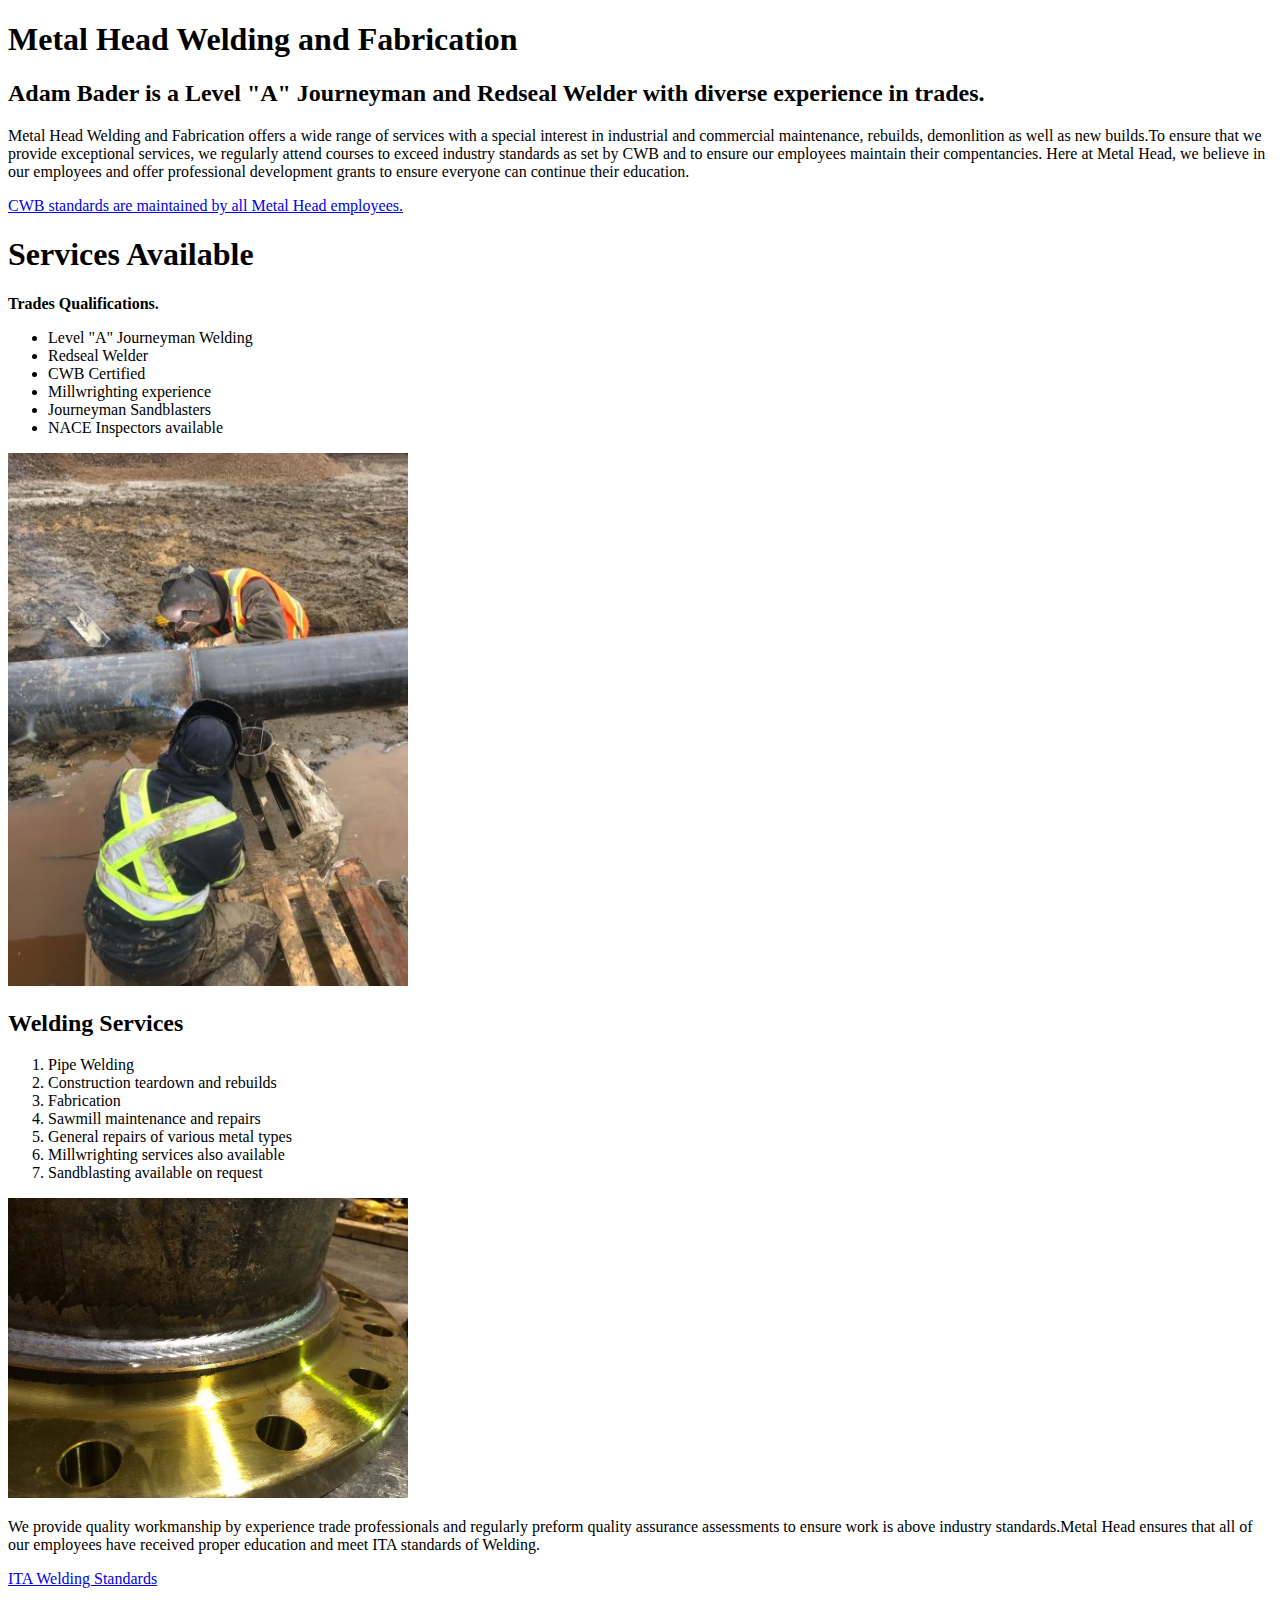
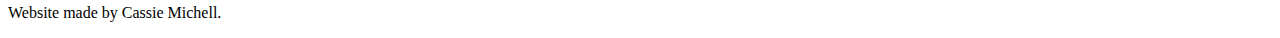
==== index.html @ 314d6d75 "Update index.html" ====
<!DOCTYPE html>
<html lang="en"
<head>
  <title>Metal Head Welding and Fabrication</title>
  <meta charset="utf-8">
</head>
<body>
  <!-- Hello there -->
  <header>
  <h1>Metal Head Welding and Fabrication</h1>
  <h2>Adam Bader is a Level "A" Journeyman and Redseal Welder with diverse experience in trades.</h2>

  <p>Metal Head Welding and Fabrication offers a wide range of services with a special interest in industrial and commercial maintenance, rebuilds, demonlition as well as new builds.To ensure that we provide exceptional services, we regularly attend courses to exceed industry standards as set by CWB and to ensure our employees maintain their compentancies. Here at Metal Head, we believe in our employees and offer professional development grants to ensure everyone can continue their education.</p>


<a href="https://www.cwbgroup.org/store/codes-standards"> <p>CWB standards are maintained by all Metal Head employees.</p>
</a>


</header>


<section>
  <h1>Services Available</h1>
  <p><b>Trades Qualifications.</p></b>
  <ul>
    <li>Level "A" Journeyman Welding</li>
    <li>Redseal Welder</li>
    <li>CWB Certified</li>
    <li>Millwrighting experience</li>
    <li>Journeyman Sandblasters</li>
    <li>NACE Inspectors available</li>
  </ul>

<img src="images/WeldingPipe.JPG"
  alt="WeldingPipe"
  width="400" />


</section>
<section>
  <h2>Welding Services</h2>
  <ol>
    <li>Pipe Welding</li>
    <li>Construction teardown and rebuilds</li>
    <li>Fabrication</li>
    <li>Sawmill maintenance and repairs</li>
    <li>General repairs of various metal types</li>
    <li>Millwrighting services also available</li>
    <li>Sandblasting available on request</li>
  </ol>


<img src="images/WeldingBead.JPG"
  alt="WeldingBead"
  height="300" />


  <p>We provide quality workmanship by experience trade professionals and regularly preform quality assurance assessments to ensure work is above industry standards.Metal Head ensures that all of our employees have received proper education and meet ITA standards of Welding.</p>

  <a href="https://www.itabc.ca/program/welder"
    target="_blank">
    ITA Welding Standards
  </a>

</section>

<footer>
  <p>Website made by Cassie Michell.</p>
</footer>
</body>
</html>
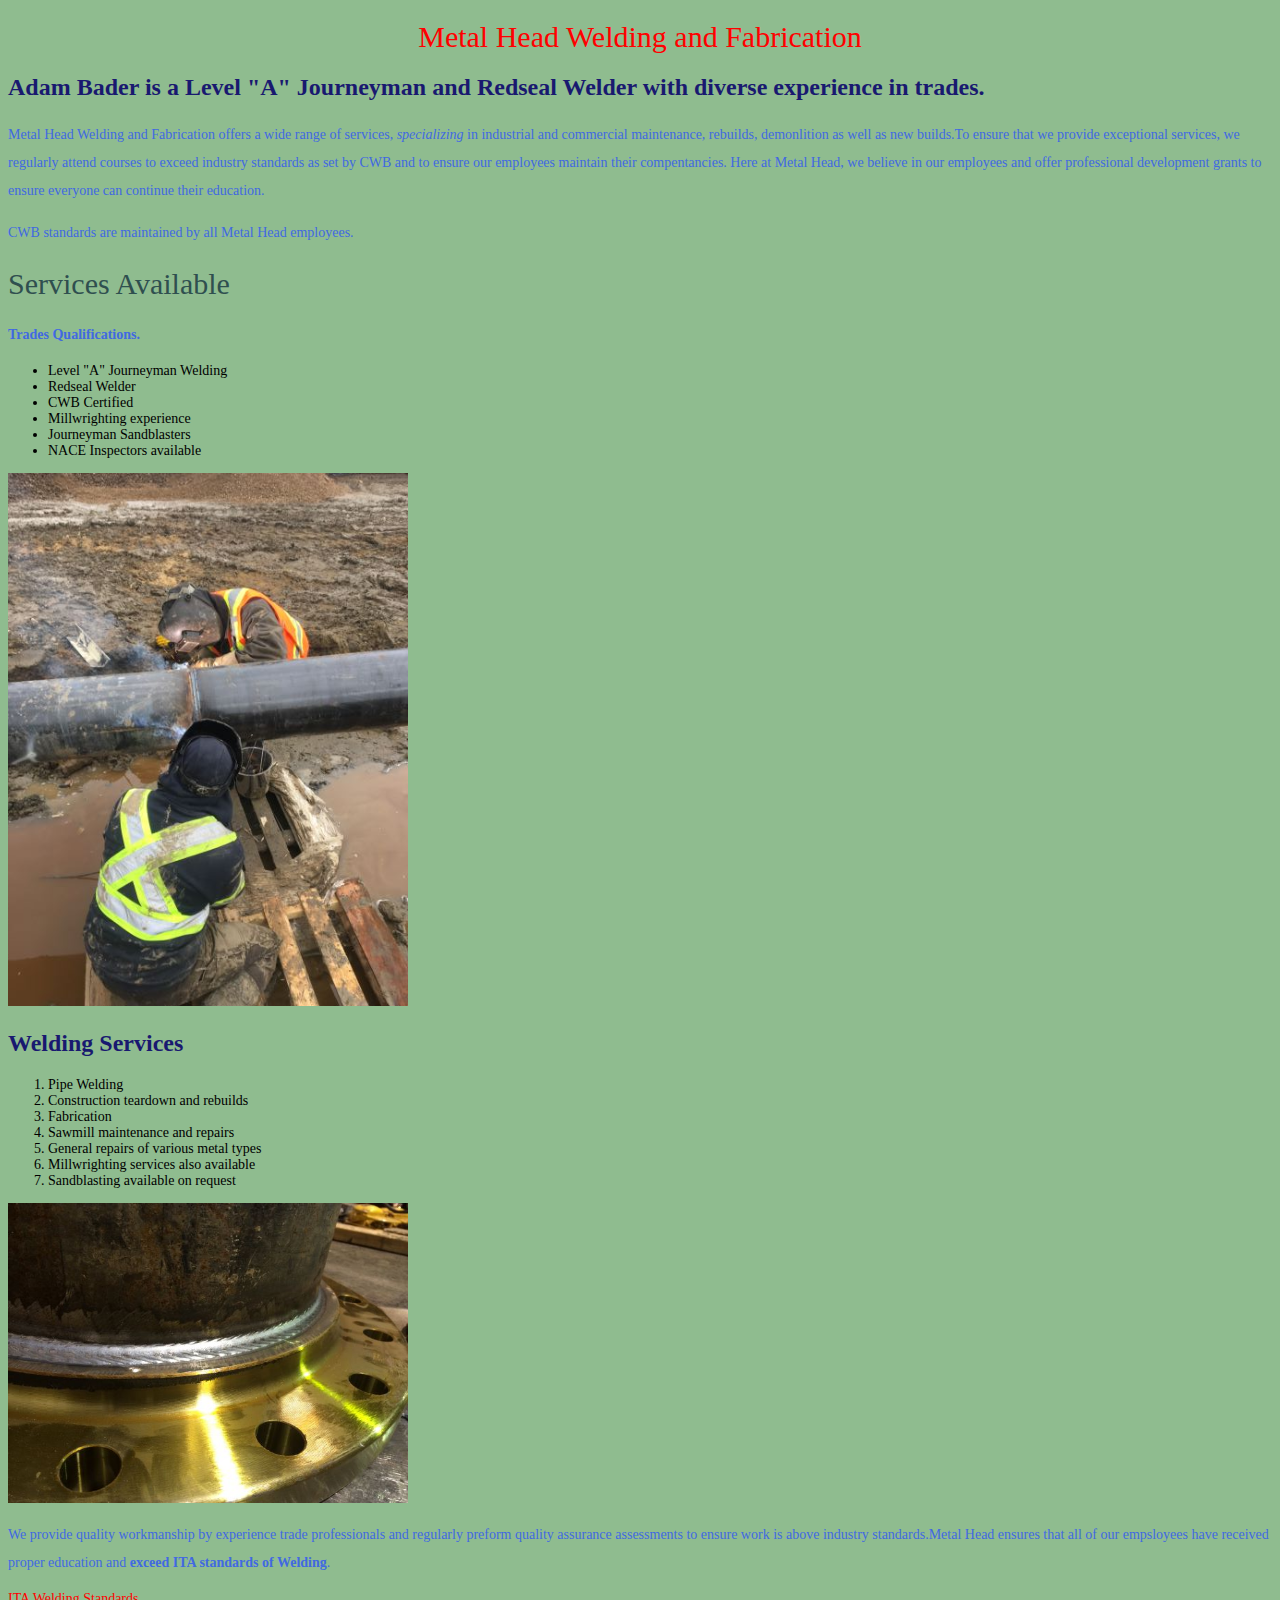
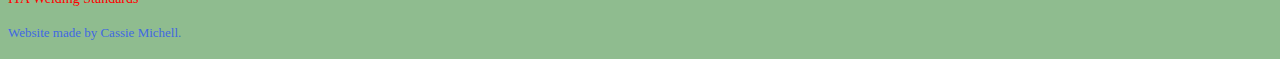
==== commit 364bf08f: "adding font and spacing" ====
--- a/index.html
+++ b/index.html
@@ -3,14 +3,17 @@
 <head>
   <title>Metal Head Welding and Fabrication</title>
   <meta charset="utf-8">
+  <link rel="stylesheet"
+    href="style.css"
 </head>
 <body>
-  <!-- Hello there -->
+    <!-- Hello there -->
   <header>
   <h1>Metal Head Welding and Fabrication</h1>
+
   <h2>Adam Bader is a Level "A" Journeyman and Redseal Welder with diverse experience in trades.</h2>
 
-  <p>Metal Head Welding and Fabrication offers a wide range of services with a special interest in industrial and commercial maintenance, rebuilds, demonlition as well as new builds.To ensure that we provide exceptional services, we regularly attend courses to exceed industry standards as set by CWB and to ensure our employees maintain their compentancies. Here at Metal Head, we believe in our employees and offer professional development grants to ensure everyone can continue their education.</p>
+  <p>Metal Head Welding and Fabrication offers a wide range of services, <em>specializing</em> in industrial and commercial maintenance, rebuilds, demonlition as well as new builds.To ensure that we provide exceptional services, we regularly attend courses to exceed industry standards as set by CWB and to ensure our employees maintain their compentancies. Here at Metal Head, we believe in our employees and offer professional development grants to ensure everyone can continue their education.</p>
 
 
 <a href="https://www.cwbgroup.org/store/codes-standards"> <p>CWB standards are maintained by all Metal Head employees.</p>
@@ -56,7 +59,7 @@
   height="300" />
 
 
-  <p>We provide quality workmanship by experience trade professionals and regularly preform quality assurance assessments to ensure work is above industry standards.Metal Head ensures that all of our employees have received proper education and meet ITA standards of Welding.</p>
+  <p>We provide quality workmanship by experience trade professionals and regularly preform quality assurance assessments to ensure work is above industry standards.Metal Head ensures that all of our empsloyees have received proper education and <strong>exceed ITA standards of Welding</strong>.</p>
 
   <a href="https://www.itabc.ca/program/welder"
     target="_blank">
@@ -66,7 +69,7 @@
 </section>
 
 <footer>
-  <p>Website made by Cassie Michell.</p>
+  <p> Website made by Cassie Michell. </p>
 </footer>
 </body>
 </html>
--- a/style.css
+++ b/style.css
@@ -0,0 +1,60 @@
+/*Website Styles */
+
+* {
+  font-size: 100%;
+}
+
+body {
+  background-color: DarkSeaGreen;
+  color: Color Name;
+  font-family: 'Ariel' Georgia, serif;
+  font-size: 14px;
+  font-weight: 500;
+  }
+
+  h1, h2 {
+    font-weight: 100;
+    font-style:  normal;
+  }
+
+h1 {
+  color: DarkSlateGray;
+  font-size: 30px;
+  font-weight: normal;
+  text-align: left;
+  }
+
+h2 {
+  color: MidnightBlue;
+  font-size: 24px;
+  font-weight: 700;
+}
+
+p {
+  color: RoyalBlue;
+  line-height: 2;
+}
+
+section li a {
+  color: Lavender;
+}
+
+header h1 {
+  color: red;
+  text-align: center;
+}
+
+footer p {
+  color: DarkGolenrod;
+  font-size: 13px;
+}
+
+a {
+  text-decoration: none;
+  color: red;
+}
+
+a:hover {
+  text-decoration: underline;
+  color: green;
+}
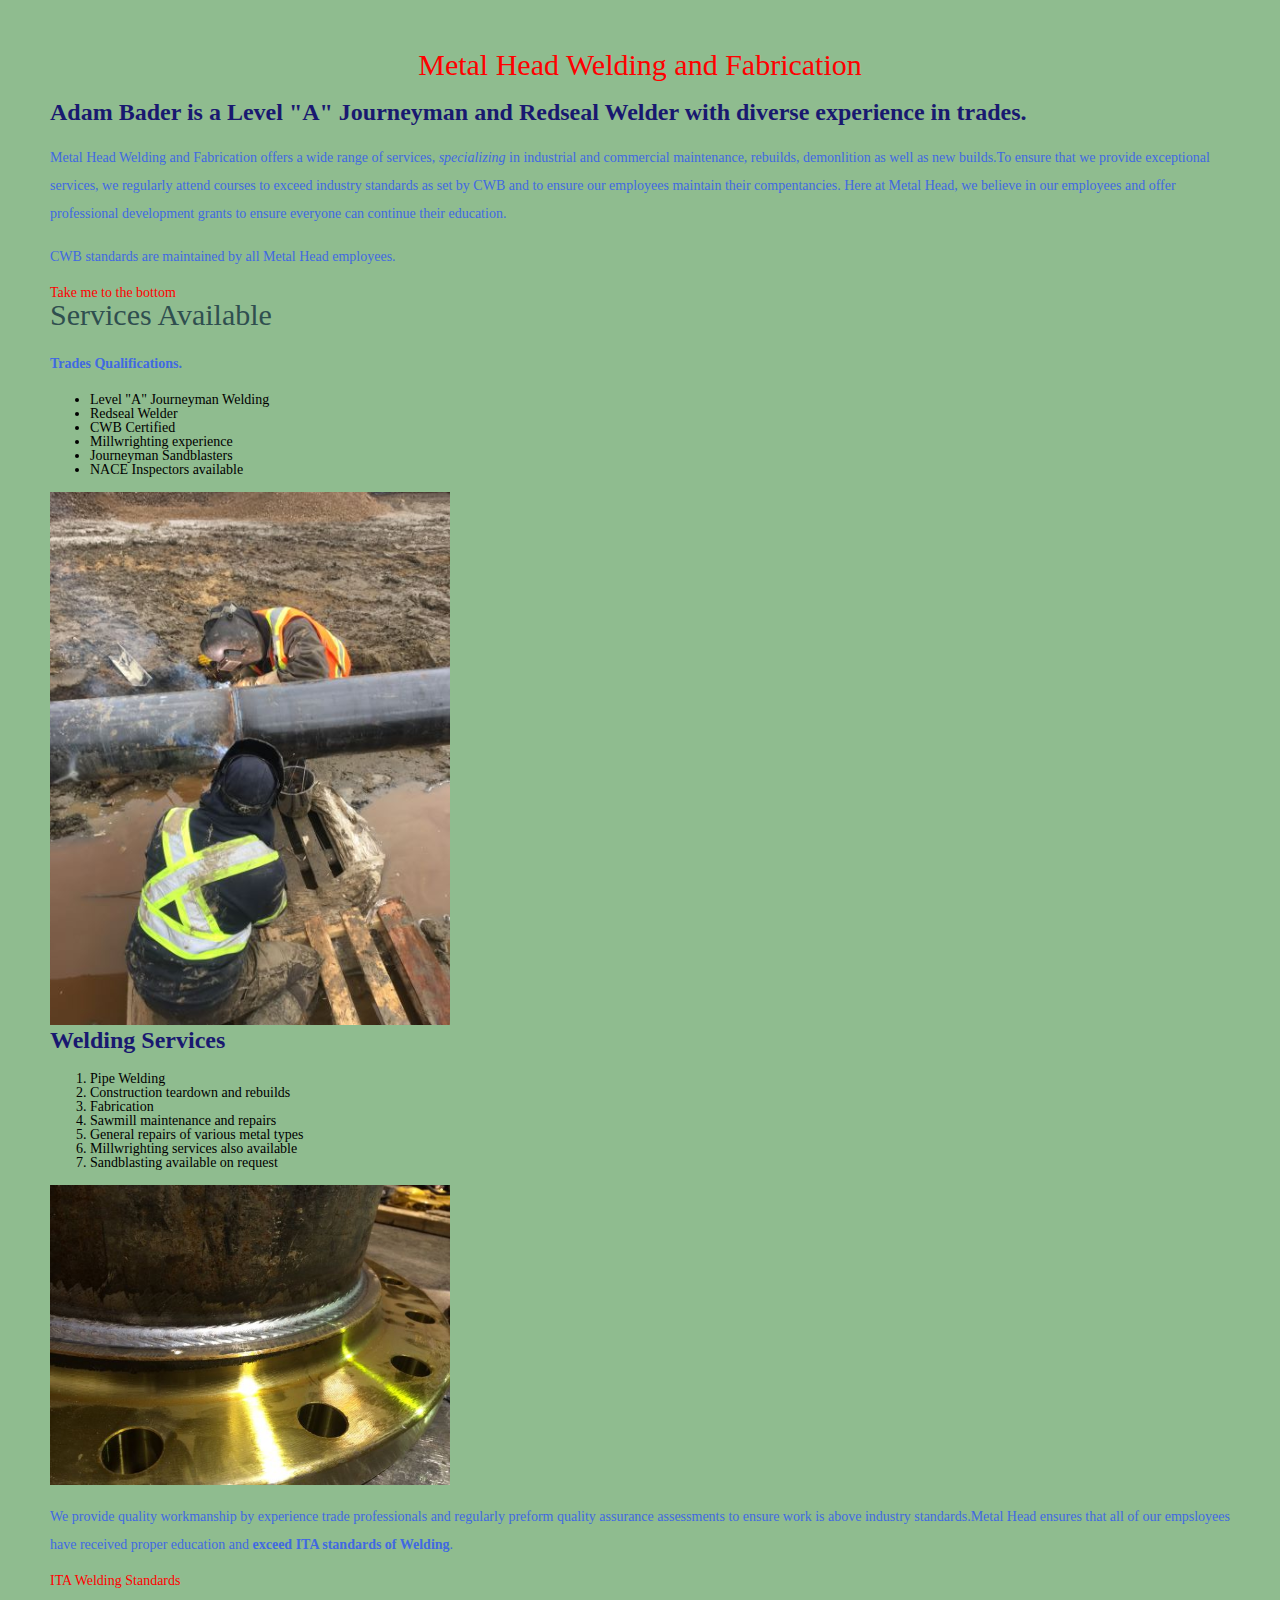
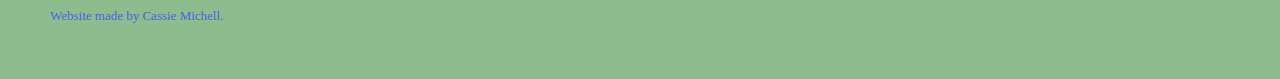
==== commit f8c5b4fa: "footer" ====
--- a/index.html
+++ b/index.html
@@ -18,6 +18,8 @@
 
 <a href="https://www.cwbgroup.org/store/codes-standards"> <p>CWB standards are maintained by all Metal Head employees.</p>
 </a>
+
+<a href ="#footer">Take me to the bottom </a>
 
 
 </header>
@@ -68,7 +70,7 @@
 
 </section>
 
-<footer>
+<footer id="footer">
   <p> Website made by Cassie Michell. </p>
 </footer>
 </body>
--- a/style.css
+++ b/style.css
@@ -2,6 +2,9 @@
 
 * {
   font-size: 100%;
+  margin: 0;
+  line-height: 1;
+  /* border: 1px solid red; */
 }
 
 body {
@@ -10,11 +13,13 @@
   font-family: 'Ariel' Georgia, serif;
   font-size: 14px;
   font-weight: 500;
+  margin: 50px;
   }
 
   h1, h2 {
     font-weight: 100;
     font-style:  normal;
+    margin-bottom: 20px;
   }
 
 h1 {
@@ -33,6 +38,11 @@
 p {
   color: RoyalBlue;
   line-height: 2;
+  margin: 15px 0;
+}
+
+ul, ol {
+  margin: 15px 0;
 }
 
 section li a {
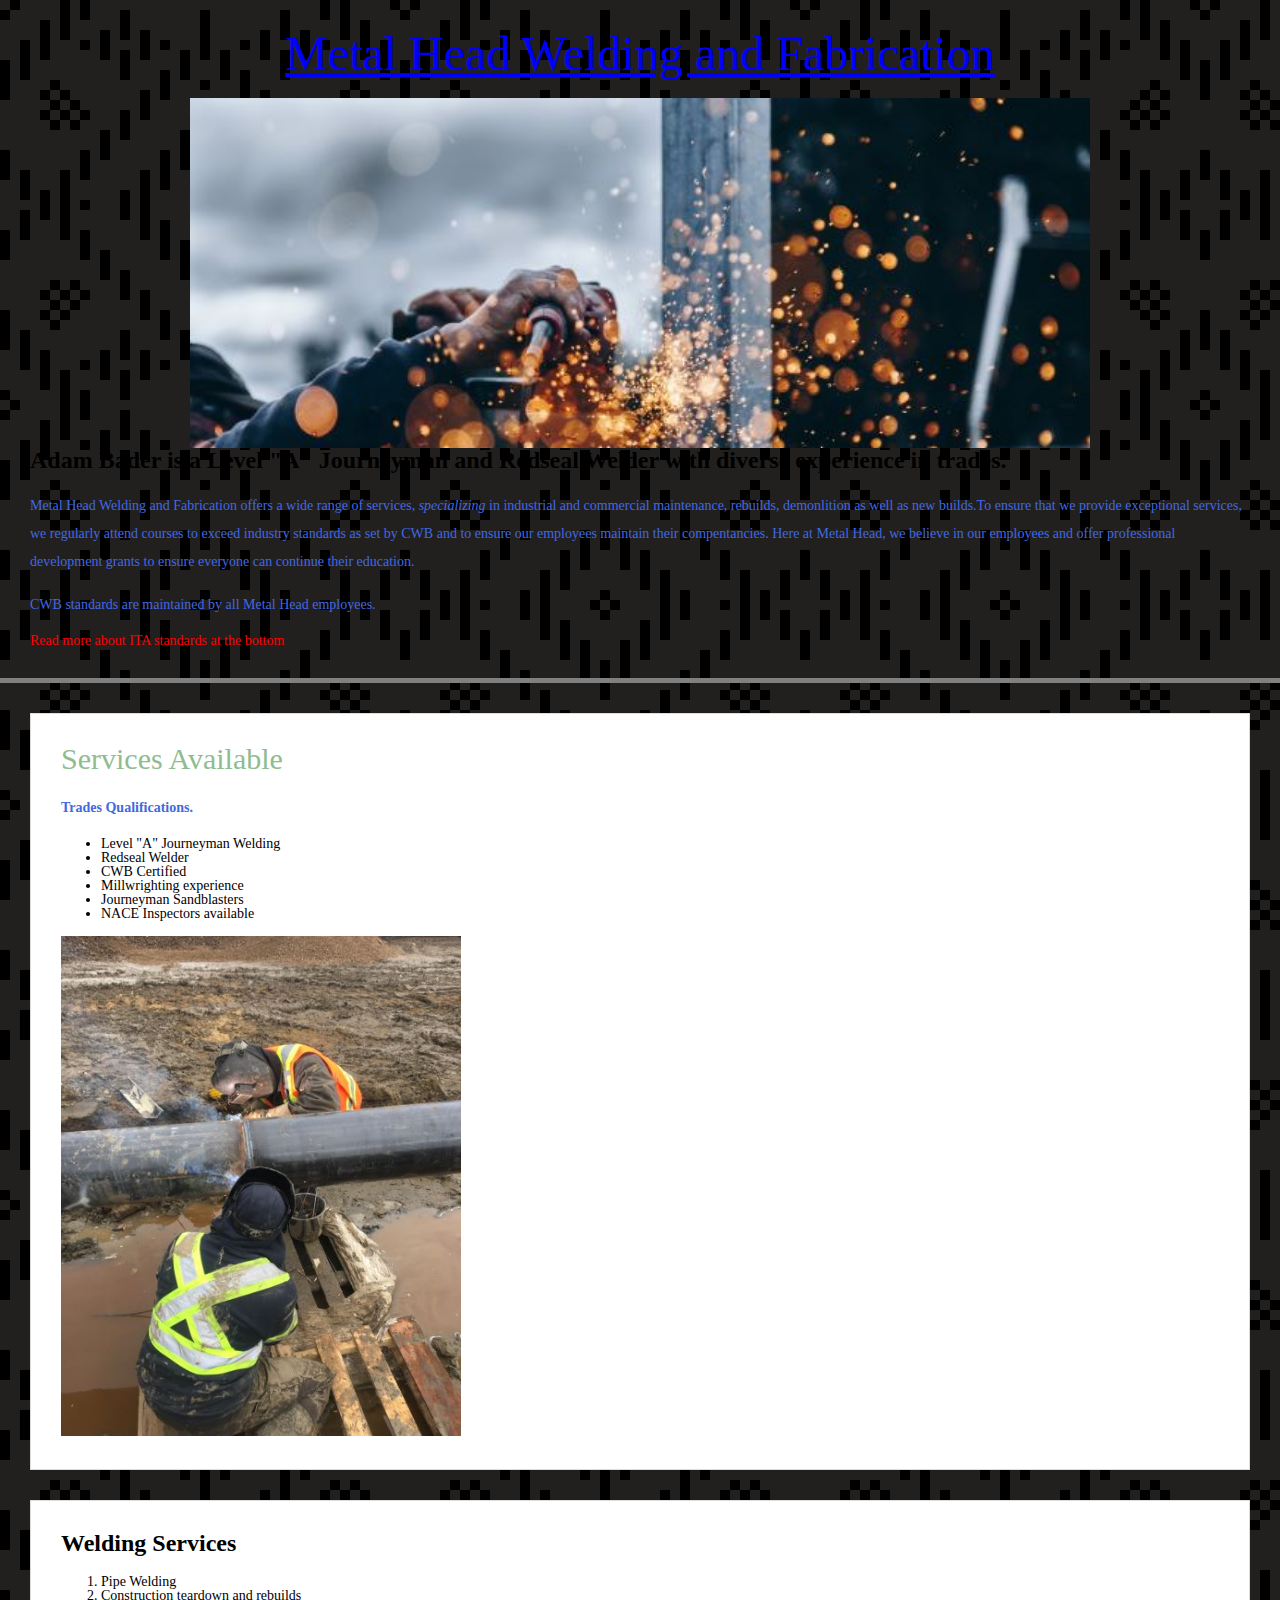
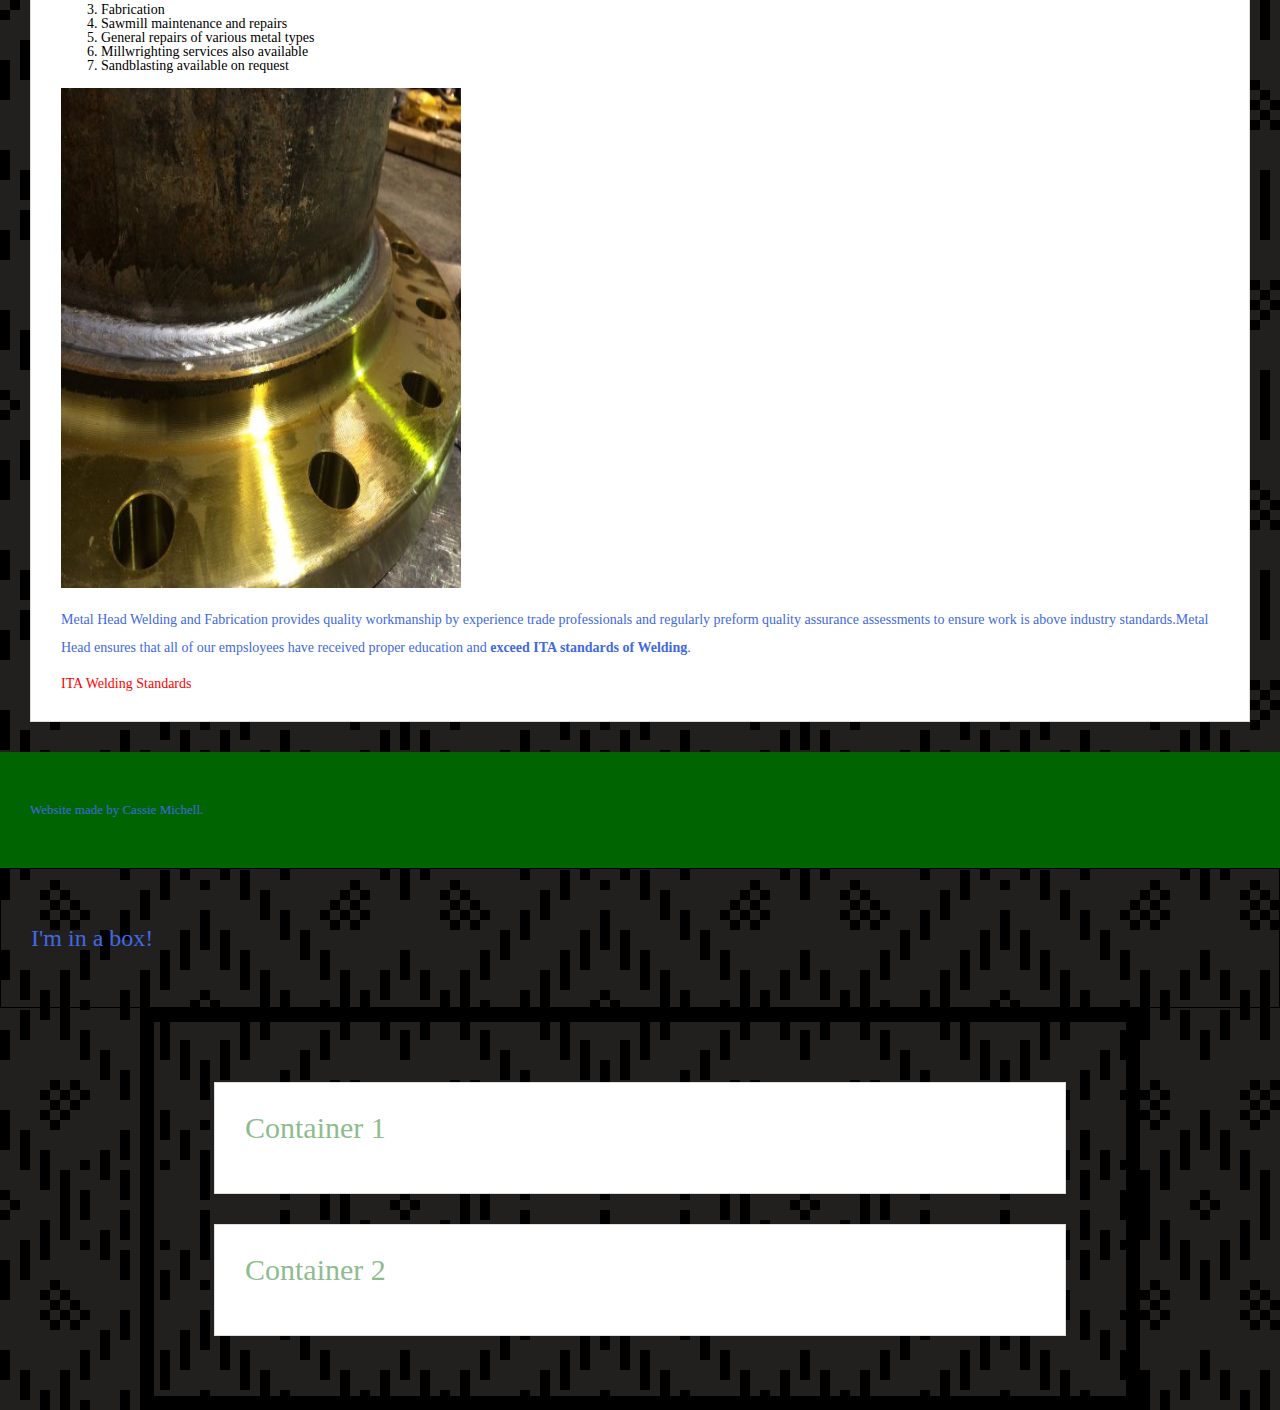
==== commit 6637ea8f: "updating" ====
--- a/index.html
+++ b/index.html
@@ -9,7 +9,9 @@
 <body>
     <!-- Hello there -->
   <header>
-  <h1>Metal Head Welding and Fabrication</h1>
+  <h1 class="title">Metal Head Welding and Fabrication</h1>
+
+  <div class="banner"></div>
 
   <h2>Adam Bader is a Level "A" Journeyman and Redseal Welder with diverse experience in trades.</h2>
 
@@ -19,7 +21,7 @@
 <a href="https://www.cwbgroup.org/store/codes-standards"> <p>CWB standards are maintained by all Metal Head employees.</p>
 </a>
 
-<a href ="#footer">Take me to the bottom </a>
+<a href ="#footer">Read more about ITA standards at the bottom </a>
 
 
 </header>
@@ -61,7 +63,8 @@
   height="300" />
 
 
-  <p>We provide quality workmanship by experience trade professionals and regularly preform quality assurance assessments to ensure work is above industry standards.Metal Head ensures that all of our empsloyees have received proper education and <strong>exceed ITA standards of Welding</strong>.</p>
+  <p>Metal Head Welding and Fabrication provides quality workmanship by experience trade professionals and regularly preform quality assurance assessments
+     to ensure work is above industry standards.Metal Head ensures that all of our empsloyees have received proper education and <strong>exceed ITA standards of Welding</strong>.</p>
 
   <a href="https://www.itabc.ca/program/welder"
     target="_blank">
@@ -75,3 +78,17 @@
 </footer>
 </body>
 </html>
+<div class="box">
+  <p>I'm in a box!</p>
+</div>
+<div class="container">
+
+  <section>
+    <h1>Container 1</h1>
+  </section>
+
+  <section>
+    <h1>Container 2</h1>
+  </section>
+
+</div>
--- a/style.css
+++ b/style.css
@@ -4,6 +4,7 @@
   font-size: 100%;
   margin: 0;
   line-height: 1;
+  box-sizing: border-box;
   /* border: 1px solid red; */
 }
 
@@ -13,7 +14,6 @@
   font-family: 'Ariel' Georgia, serif;
   font-size: 14px;
   font-weight: 500;
-  margin: 50px;
   }
 
   h1, h2 {
@@ -23,14 +23,14 @@
   }
 
 h1 {
-  color: DarkSlateGray;
+  color: DarkSeaGreen;
   font-size: 30px;
   font-weight: normal;
   text-align: left;
   }
 
 h2 {
-  color: MidnightBlue;
+  color: Black;
   font-size: 24px;
   font-weight: 700;
 }
@@ -68,3 +68,83 @@
   text-decoration: underline;
   color: green;
 }
+
+img {
+  width: 400px;
+  height: 500px;
+}
+
+header,
+section,
+footer {
+  padding: 30px;
+}
+
+header {
+  border-bottom: 5px solid grey;
+}
+
+section {
+  border: 1px solid gainsboro;
+  background-color: white;
+  margin: 30px;
+  padding: 30px;
+}
+
+.title {
+  font-size: 48px;
+  text-decoration: underline;
+  color: blue;
+}
+
+#footer {
+  background-color: DarkGreen;
+  color: white;
+}
+
+.box {
+  border: 1px solid black;
+  padding: 30px;
+}
+
+.box p{
+  font-size: 24px;
+}
+
+.container {
+  border: 14px solid black;
+  padding: 30px;
+  font-size: 20px;
+  max-width: 1000px;
+  margin: 0 auto;
+}
+
+div {
+  margin: 0 auto;
+}
+
+.box {
+  background-image: url(folk-patter-black.png)
+  background-size: 100%;
+}
+
+body {
+  background-image: url(images/folk-patter-black.png);
+}
+
+body {
+  background-image: url(images/folk-pattern-black.png);
+  background-repeat: repeat;
+}
+
+.banner {
+  height: 350px;
+  width: 900px;
+  background-image: url(images/weldingbackground.jpg)
+}
+
+.banner {
+  height: 350px;
+  background-image: url(images/weldingbackground.jpg);
+  background-size: cover;
+}
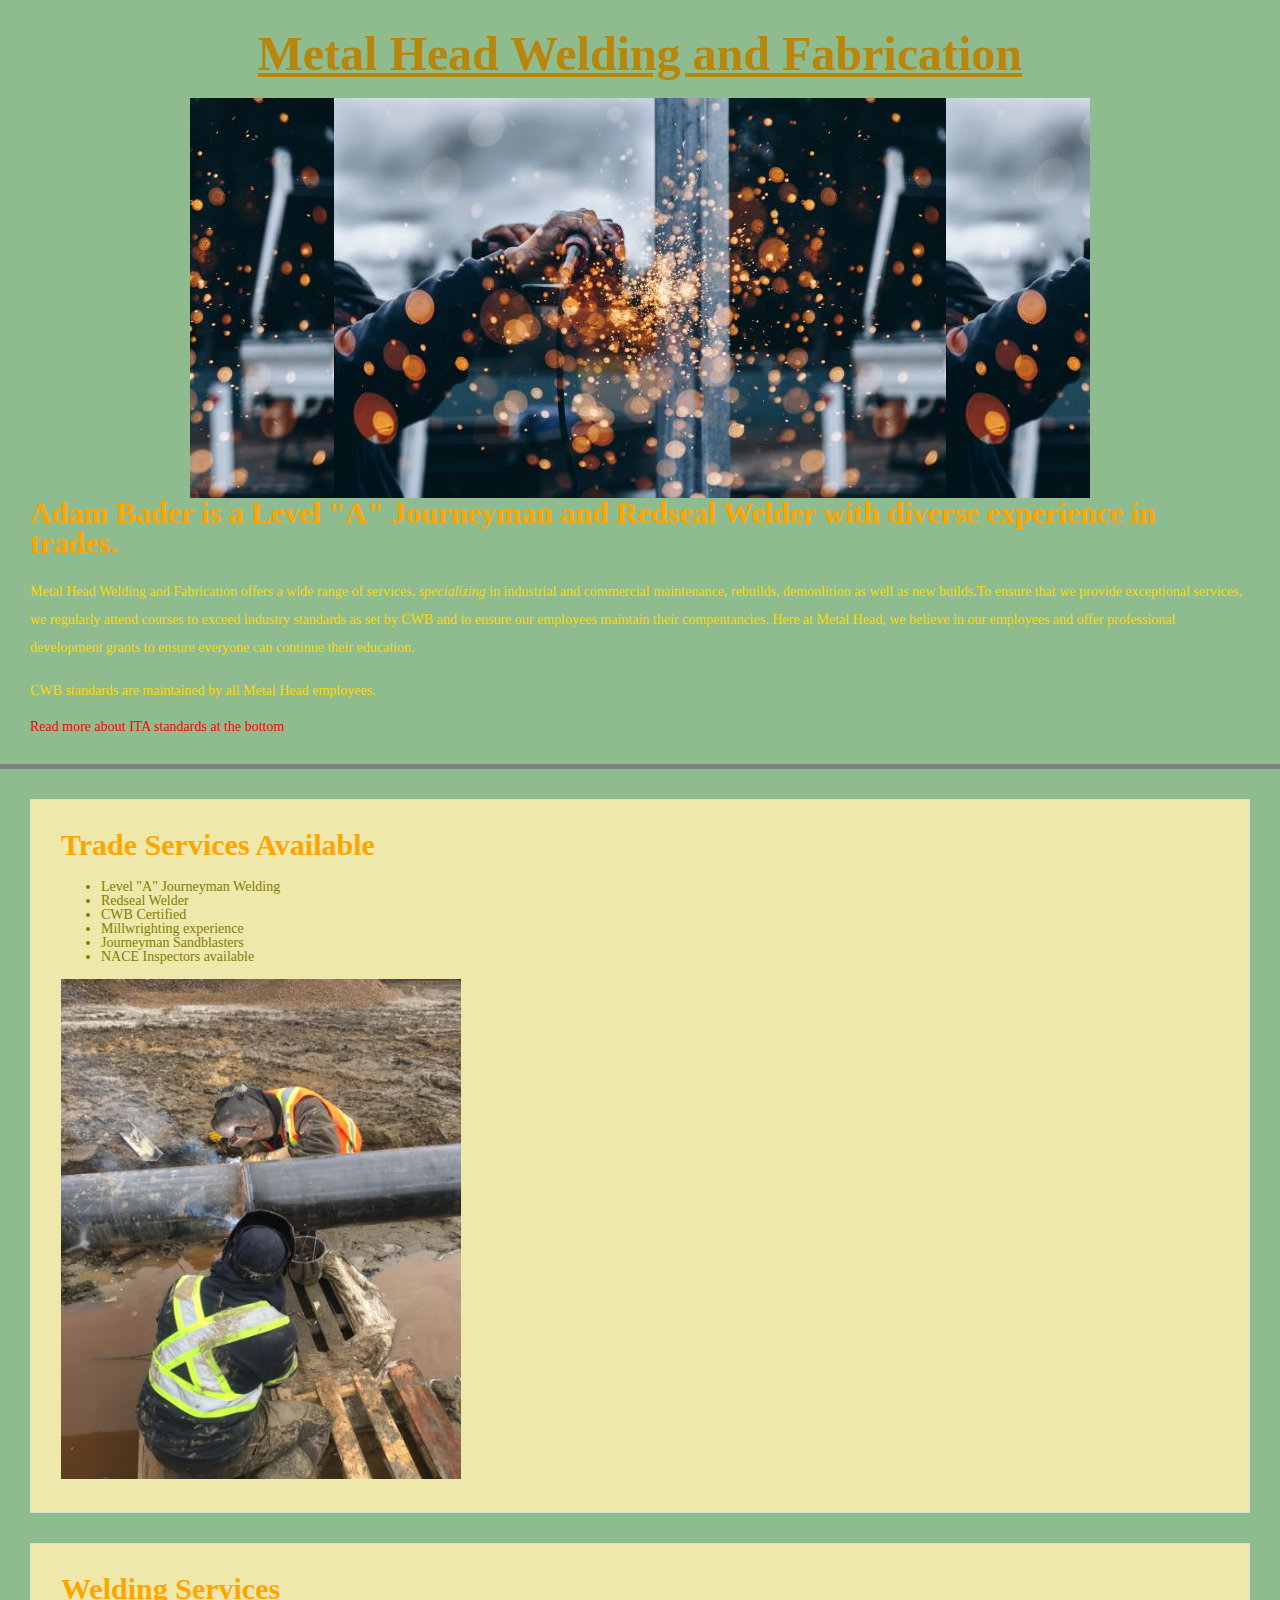
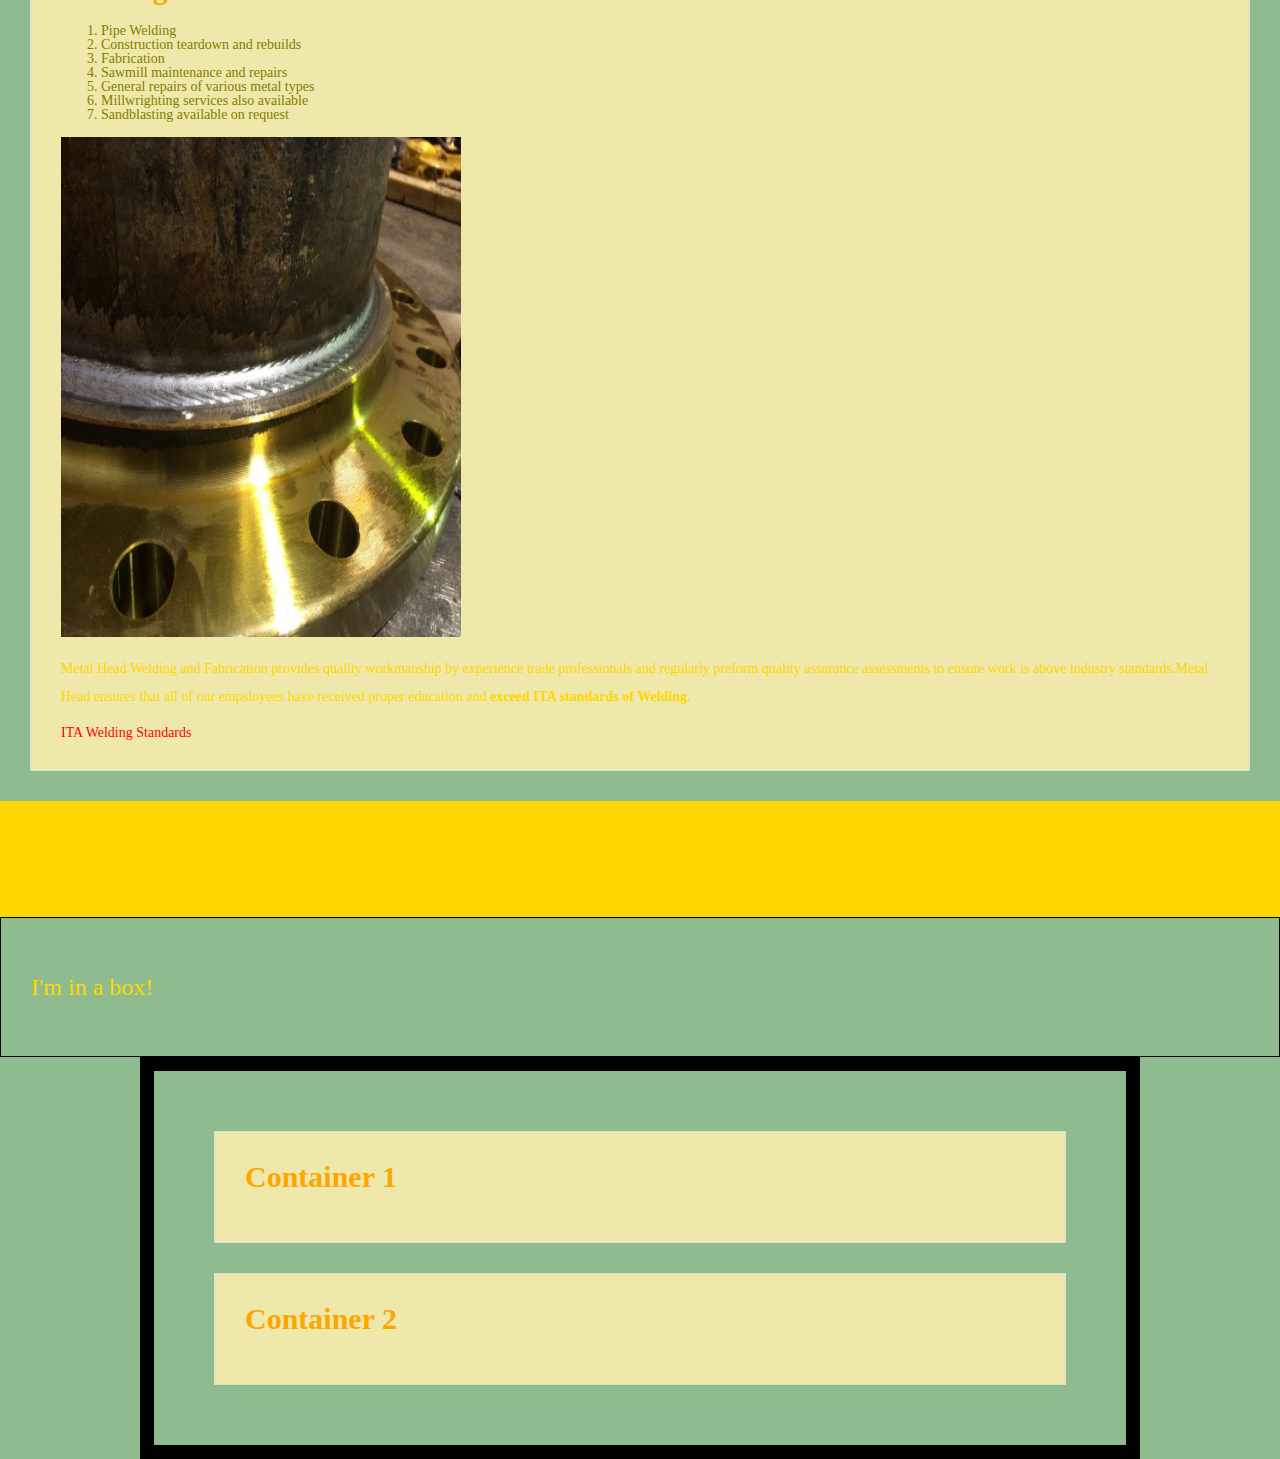
==== commit 2b667b7c: "updates" ====
--- a/index.html
+++ b/index.html
@@ -28,8 +28,8 @@
 
 
 <section>
-  <h1>Services Available</h1>
-  <p><b>Trades Qualifications.</p></b>
+  <h1>Trade Services Available</h1>
+  
   <ul>
     <li>Level "A" Journeyman Welding</li>
     <li>Redseal Welder</li>
@@ -63,8 +63,7 @@
   height="300" />
 
 
-  <p>Metal Head Welding and Fabrication provides quality workmanship by experience trade professionals and regularly preform quality assurance assessments
-     to ensure work is above industry standards.Metal Head ensures that all of our empsloyees have received proper education and <strong>exceed ITA standards of Welding</strong>.</p>
+  <p>Metal Head Welding and Fabrication provides quality workmanship by experience trade professionals and regularly preform quality assurance assessments to ensure work is above industry standards.Metal Head ensures that all of our empsloyees have received proper education and <strong>exceed ITA standards of Welding</strong>.</p>
 
   <a href="https://www.itabc.ca/program/welder"
     target="_blank">
--- a/style.css
+++ b/style.css
@@ -10,7 +10,6 @@
 
 body {
   background-color: DarkSeaGreen;
-  color: Color Name;
   font-family: 'Ariel' Georgia, serif;
   font-size: 14px;
   font-weight: 500;
@@ -23,34 +22,35 @@
   }
 
 h1 {
-  color: DarkSeaGreen;
+  color: Orange;
   font-size: 30px;
-  font-weight: normal;
+  font-weight: 700;
   text-align: left;
   }
 
 h2 {
-  color: Black;
-  font-size: 24px;
+  color: Orange;
+  font-size: 30px;
   font-weight: 700;
 }
 
 p {
-  color: RoyalBlue;
+  color: Gold;
   line-height: 2;
   margin: 15px 0;
 }
 
 ul, ol {
   margin: 15px 0;
+  color: Olive;
 }
 
 section li a {
-  color: Lavender;
+  color: DarkGoldenRod;
 }
 
 header h1 {
-  color: red;
+  color: Gold;
   text-align: center;
 }
 
@@ -61,12 +61,12 @@
 
 a {
   text-decoration: none;
-  color: red;
+  color: Red;
 }
 
 a:hover {
   text-decoration: underline;
-  color: green;
+  color: Olive;
 }
 
 img {
@@ -86,7 +86,7 @@
 
 section {
   border: 1px solid gainsboro;
-  background-color: white;
+  background-color: PaleGoldenRod;
   margin: 30px;
   padding: 30px;
 }
@@ -94,12 +94,12 @@
 .title {
   font-size: 48px;
   text-decoration: underline;
-  color: blue;
+  color: DarkGoldenRod;
 }
 
 #footer {
-  background-color: DarkGreen;
-  color: white;
+  background-color: Gold;
+  color: Red;
 }
 
 .box {
@@ -124,16 +124,12 @@
 }
 
 .box {
-  background-image: url(folk-patter-black.png)
+  background-image: url(images/folk-pattern-black.PNG)
   background-size: 100%;
 }
 
 body {
-  background-image: url(images/folk-patter-black.png);
-}
-
-body {
-  background-image: url(images/folk-pattern-black.png);
+  background-image: url(images/folk-pattern-black.PNG);
   background-repeat: repeat;
 }
 
@@ -144,7 +140,23 @@
 }
 
 .banner {
-  height: 350px;
-  background-image: url(images/weldingbackground.jpg);
+  height: 400px;
+  weight: 600px;
+  background-image: url(images/sparks1.JFIF)
   background-size: cover;
+  background-position: center;
 }
+
+.banner {
+  background-position: center;
+  background-repeat: repeat-no;
+
+}
+
+.photo {
+  background-position: 50% right;
+}
+
+.icon {
+  background-position: 0 100px;
+}
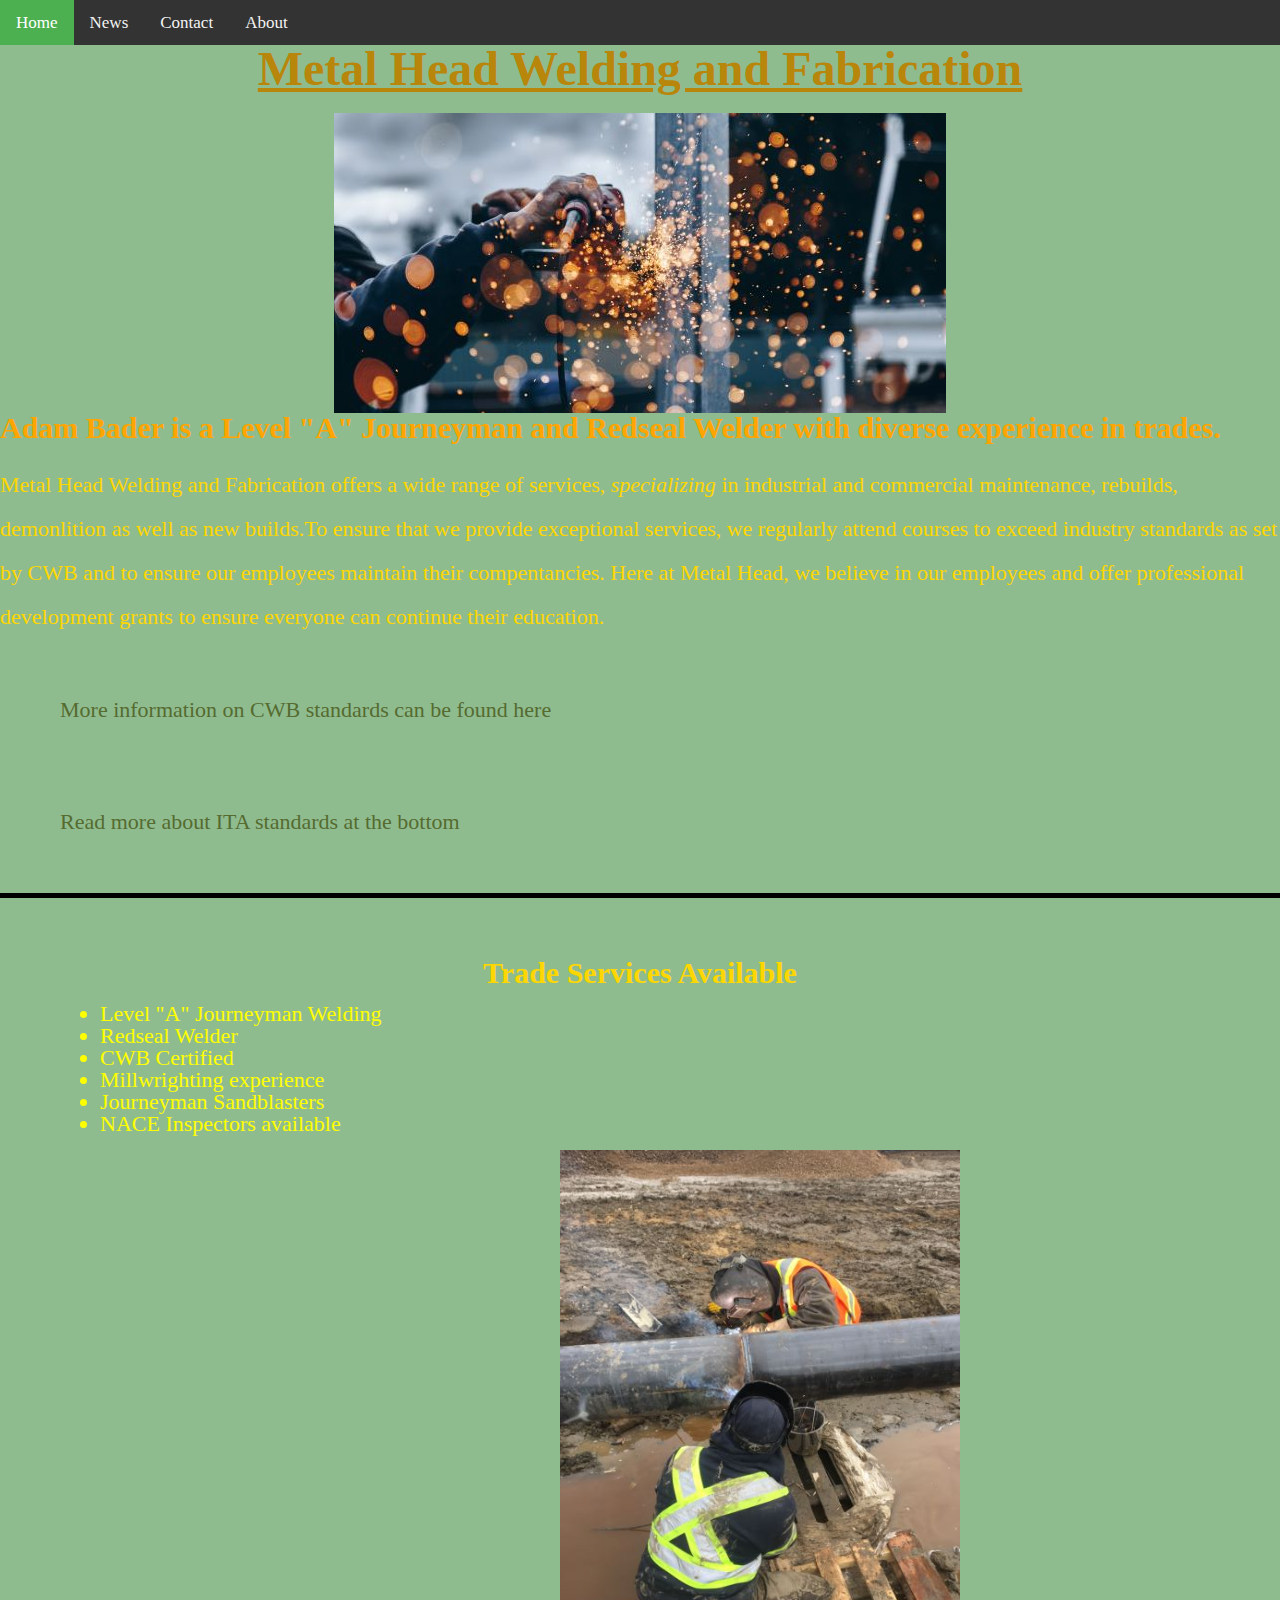
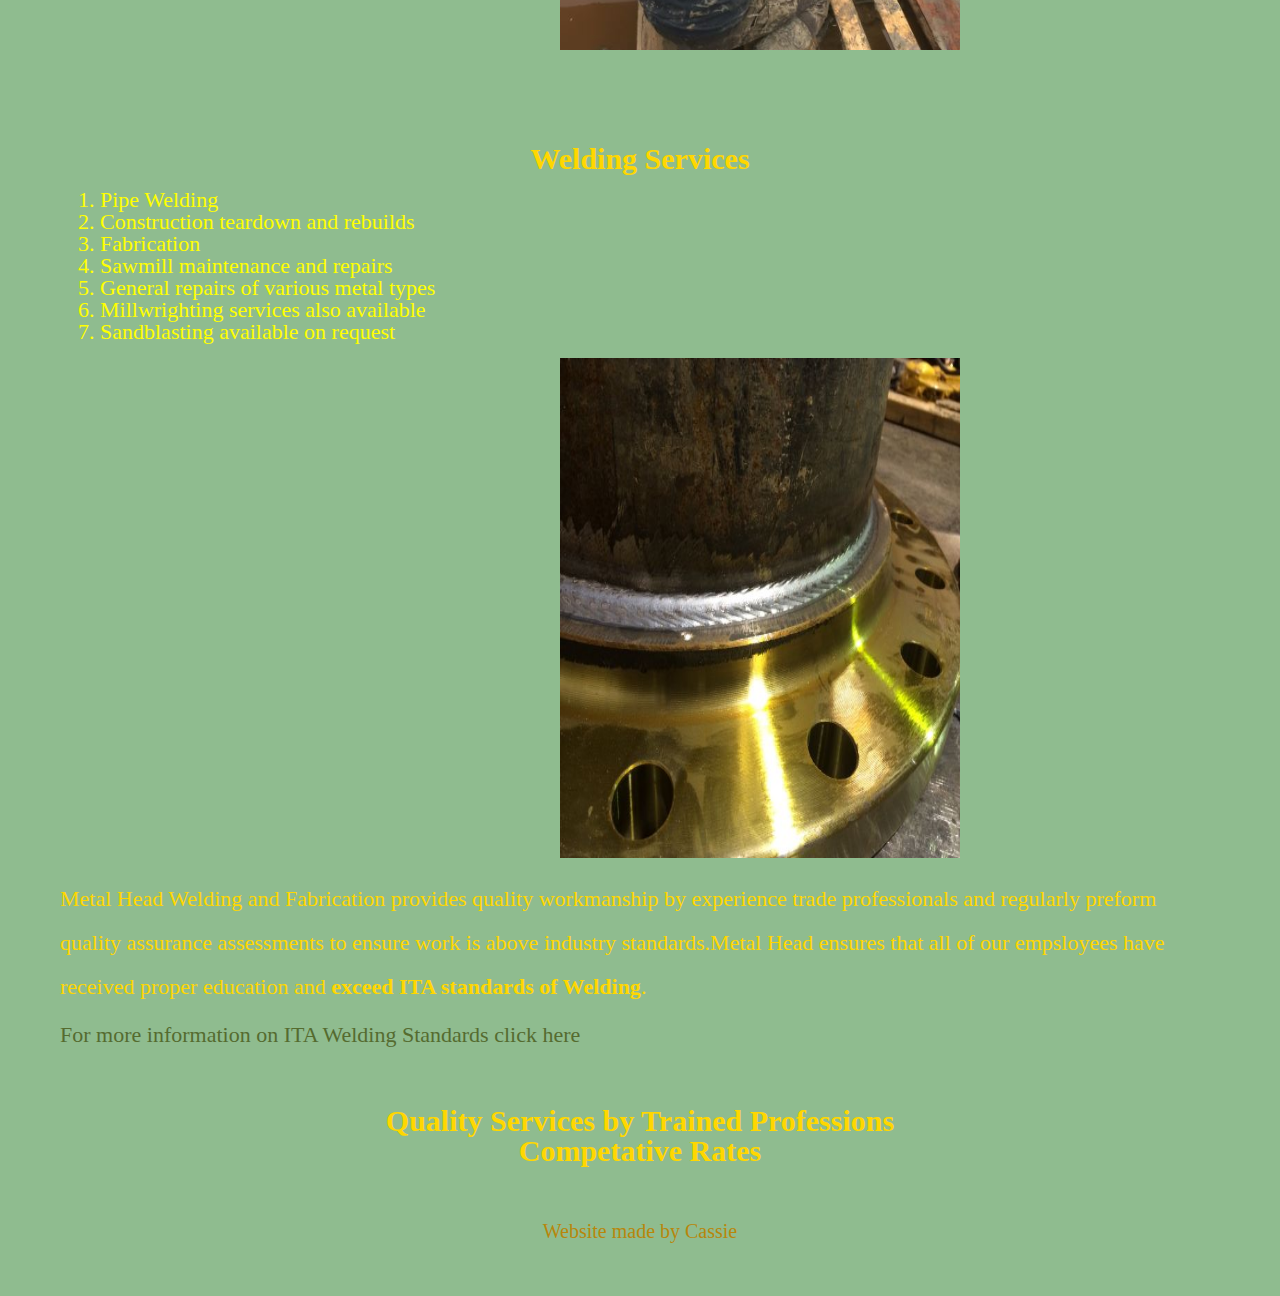
==== commit 87042cd4: "update" ====
--- a/index.html
+++ b/index.html
@@ -1,14 +1,21 @@
 <!DOCTYPE html>
-<html lang="en"
+<html lang="en">
+
 <head>
   <title>Metal Head Welding and Fabrication</title>
   <meta charset="utf-8">
   <link rel="stylesheet"
-    href="style.css"
+    href="style.css">
 </head>
 <body>
     <!-- Hello there -->
   <header>
+    <div class="topnav">
+    <a class="active" href="#home">Home</a>
+    <a href="#news">News</a>
+    <a href="#contact">Contact</a>
+    <a href="#about">About</a>
+  </div>
   <h1 class="title">Metal Head Welding and Fabrication</h1>
 
   <div class="banner"></div>
@@ -17,19 +24,22 @@
 
   <p>Metal Head Welding and Fabrication offers a wide range of services, <em>specializing</em> in industrial and commercial maintenance, rebuilds, demonlition as well as new builds.To ensure that we provide exceptional services, we regularly attend courses to exceed industry standards as set by CWB and to ensure our employees maintain their compentancies. Here at Metal Head, we believe in our employees and offer professional development grants to ensure everyone can continue their education.</p>
 
+<section>
+<a href="https://www.cwbgroup.org/store/codes-standards"> <p1>More information on CWB standards can be found here</p1>
+</a>
+</section>
 
-<a href="https://www.cwbgroup.org/store/codes-standards"> <p>CWB standards are maintained by all Metal Head employees.</p>
+<section>
+<a href ="#footer">Read more about ITA standards at the bottom
 </a>
-
-<a href ="#footer">Read more about ITA standards at the bottom </a>
-
+</section>
 
 </header>
 
 
 <section>
-  <h1>Trade Services Available</h1>
-  
+  <h3>Trade Services Available</h3>
+
   <ul>
     <li>Level "A" Journeyman Welding</li>
     <li>Redseal Welder</li>
@@ -39,14 +49,15 @@
     <li>NACE Inspectors available</li>
   </ul>
 
+<section2>
 <img src="images/WeldingPipe.JPG"
   alt="WeldingPipe"
   width="400" />
-
+</section2>
 
 </section>
 <section>
-  <h2>Welding Services</h2>
+  <h4>Welding Services</h4>
   <ol>
     <li>Pipe Welding</li>
     <li>Construction teardown and rebuilds</li>
@@ -57,37 +68,37 @@
     <li>Sandblasting available on request</li>
   </ol>
 
-
+<section3>
 <img src="images/WeldingBead.JPG"
   alt="WeldingBead"
   height="300" />
-
+</section3>
 
   <p>Metal Head Welding and Fabrication provides quality workmanship by experience trade professionals and regularly preform quality assurance assessments to ensure work is above industry standards.Metal Head ensures that all of our empsloyees have received proper education and <strong>exceed ITA standards of Welding</strong>.</p>
 
   <a href="https://www.itabc.ca/program/welder"
     target="_blank">
-    ITA Welding Standards
+    For more information on ITA Welding Standards click here
   </a>
 
 </section>
 
-<footer id="footer">
-  <p> Website made by Cassie Michell. </p>
-</footer>
 </body>
 </html>
-<div class="box">
-  <p>I'm in a box!</p>
-</div>
-<div class="container">
 
-  <section>
-    <h1>Container 1</h1>
-  </section>
 
-  <section>
-    <h1>Container 2</h1>
-  </section>
+
+  <div>
+    <h5>Quality Services by Trained Professions</h5>
+  </div>
+
+  <div>
+    <h6>Competative Rates</h6>
+
 
 </div>
+
+
+<footer id="footer">
+  <p> Website made by Cassie </p>
+</footer>
--- a/style.css
+++ b/style.css
@@ -17,8 +17,9 @@
 
   h1, h2 {
     font-weight: 100;
-    font-style:  normal;
+    font-style: normal;
     margin-bottom: 20px;
+    color: Blue;
   }
 
 h1 {
@@ -42,11 +43,12 @@
 
 ul, ol {
   margin: 15px 0;
-  color: Olive;
+  color: Yellow;
 }
 
 section li a {
   color: DarkGoldenRod;
+  float: left;
 }
 
 header h1 {
@@ -55,38 +57,42 @@
 }
 
 footer p {
-  color: DarkGolenrod;
-  font-size: 13px;
+  color: DarkGoldenrod;
+  font-size: 20px;
+  text-align: center;
 }
 
 a {
   text-decoration: none;
-  color: Red;
+  /* text-align: center; */
+  color: DarkOliveGreen;
 }
 
 a:hover {
   text-decoration: underline;
-  color: Olive;
+  /* text-align: center; */
+  color: Yellow;
 }
 
 img {
   width: 400px;
   height: 500px;
+
 }
 
 header,
 section,
 footer {
   padding: 30px;
+  font-size: 22px;
 }
 
 header {
-  border-bottom: 5px solid grey;
+  border-bottom: 5px solid Black;
+  padding: 0px;
 }
 
 section {
-  border: 1px solid gainsboro;
-  background-color: PaleGoldenRod;
   margin: 30px;
   padding: 30px;
 }
@@ -98,7 +104,6 @@
 }
 
 #footer {
-  background-color: Gold;
   color: Red;
 }
 
@@ -108,55 +113,83 @@
 }
 
 .box p{
-  font-size: 24px;
+  font-size: 22px;
 }
 
 .container {
   border: 14px solid black;
-  padding: 30px;
+  padding: 40px;
   font-size: 20px;
-  max-width: 1000px;
+  max-width: 500px;
   margin: 0 auto;
 }
+
 
 div {
   margin: 0 auto;
 }
 
-.box {
-  background-image: url(images/folk-pattern-black.PNG)
-  background-size: 100%;
-}
-
 body {
   background-image: url(images/folk-pattern-black.PNG);
-  background-repeat: repeat;
 }
 
 .banner {
-  height: 350px;
-  width: 900px;
-  background-image: url(images/weldingbackground.jpg)
-}
-
-.banner {
-  height: 400px;
-  weight: 600px;
-  background-image: url(images/sparks1.JFIF)
-  background-size: cover;
+  height: 300px;
+  background-image: url(images/weldingbackground.jpg);
+  background-repeat: no-repeat;
   background-position: center;
 }
 
-.banner {
-  background-position: center;
-  background-repeat: repeat-no;
+/* .image { */
+  /* background-position: 50% right; */
+/* } */
 
+/* .icon { */
+  /* background-position: 0 100px; */
+/* } */
+
+h3, h4, h5, h6 {
+  color: Gold;
+  font-size: 30px;
+  text-align: center;
 }
 
-.photo {
-  background-position: 50% right;
+section {
+  colour: Gold;
+  font-size: 22px;
+  text align: center;
 }
 
-.icon {
-  background-position: 0 100px;
+
+section2, section3 {
+  float: center;
+  margin: 500px;
 }
+
+/* Add a black background color to the top navigation */
+.topnav {
+  background-color: #333;
+  overflow: hidden;
+}
+
+/* Style the links inside the navigation bar */
+.topnav a {
+  float: left;
+  color: #f2f2f2;
+  text-align: center;
+  padding: 14px 16px;
+  text-decoration: none;
+  font-size: 17px;
+}
+
+/* Change the color of links on hover */
+.topnav a:hover {
+  background-color: #ddd;
+  color: black;
+}
+
+/* Add a color to the active/current link */
+.topnav a.active {
+  background-color: #4CAF50;
+  color: white;
+}
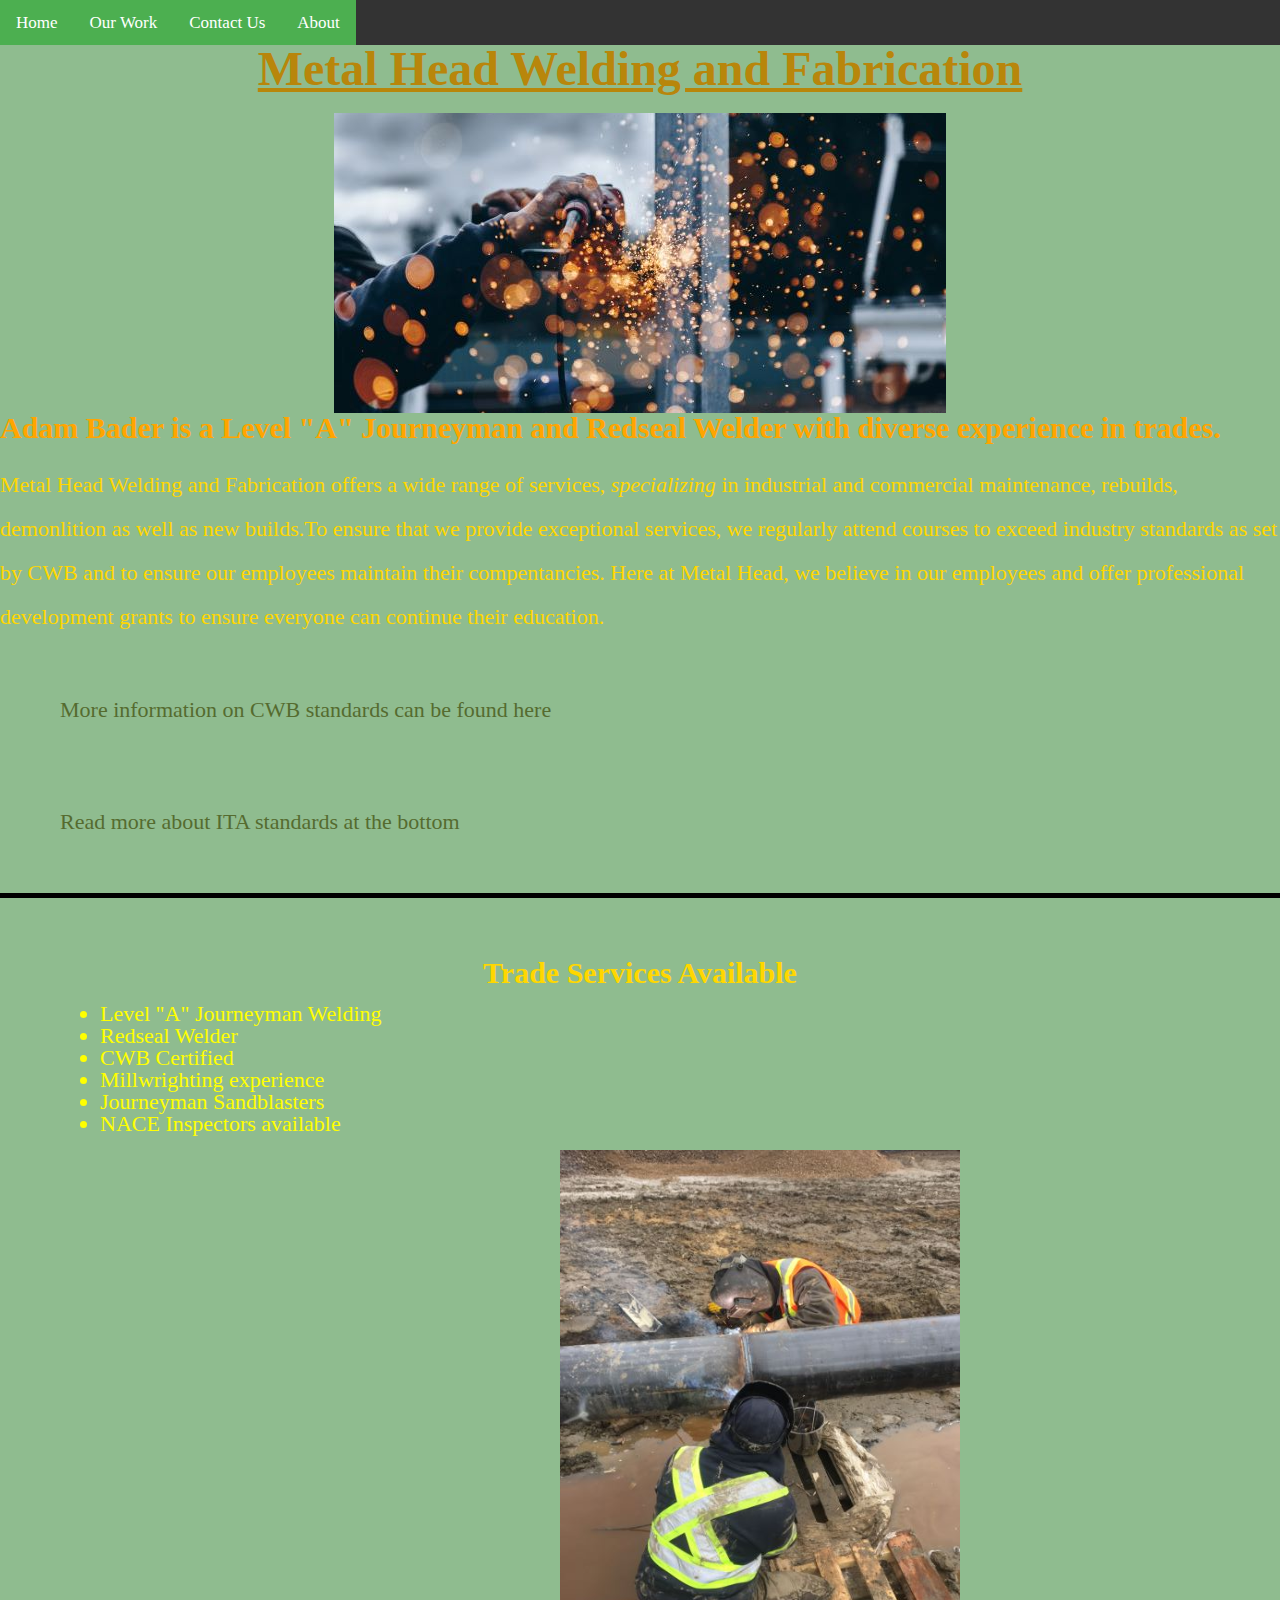
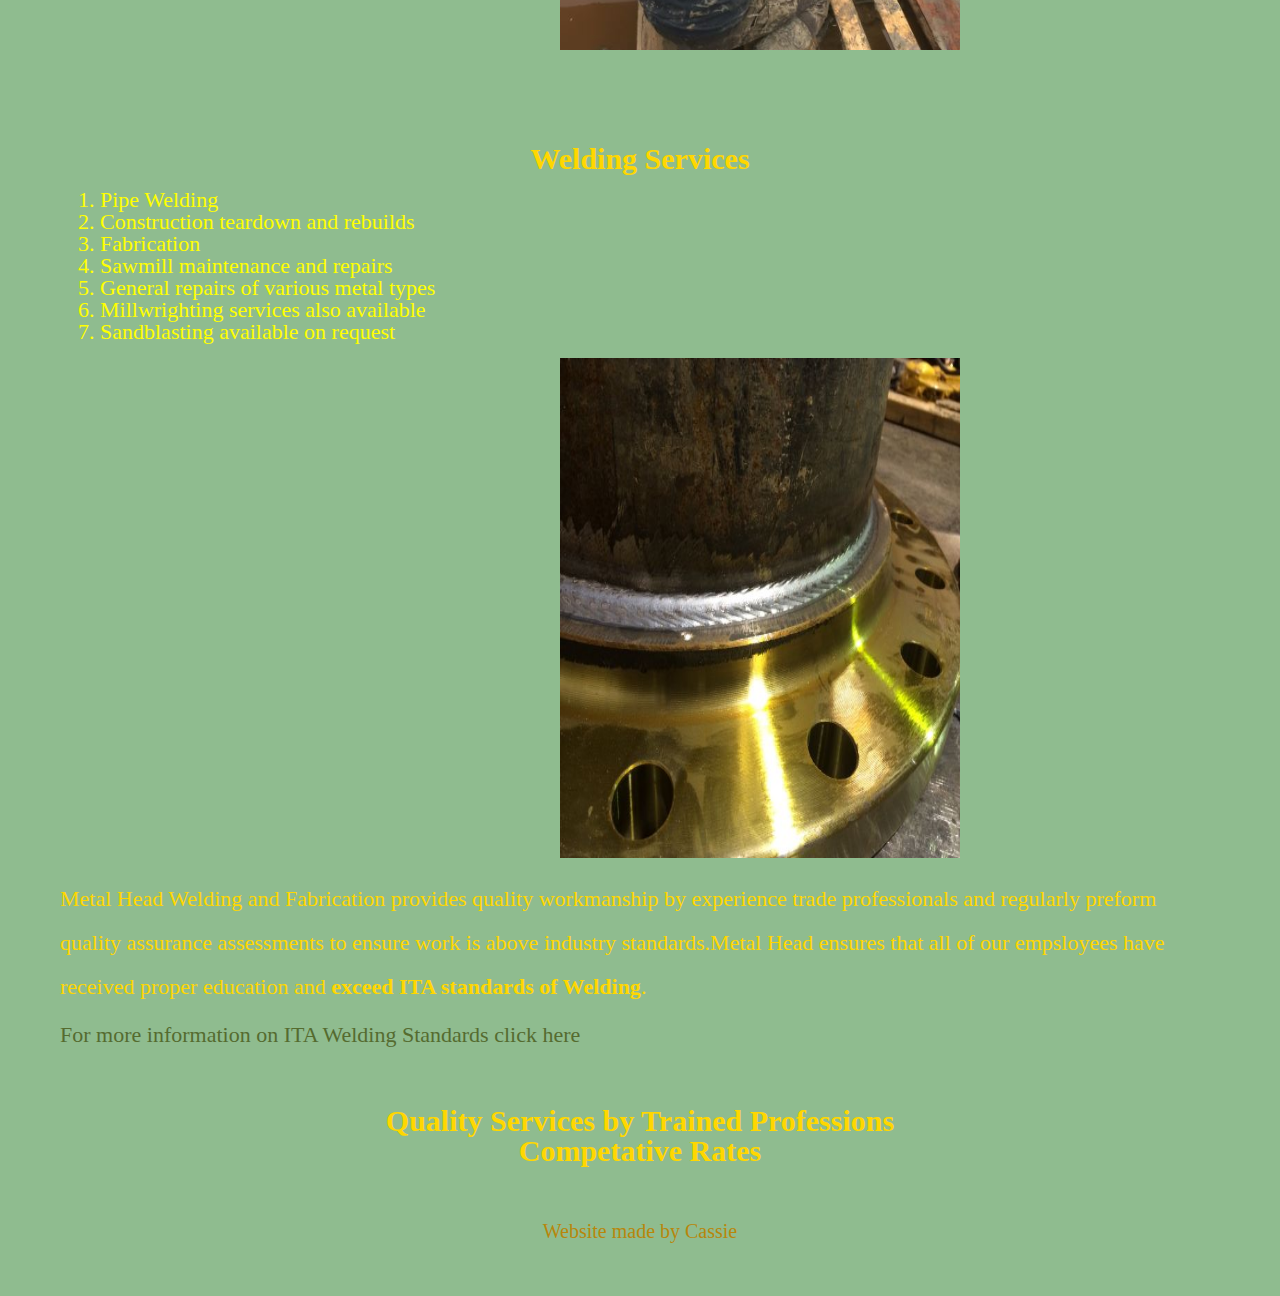
==== commit b8cc7aec: "updates" ====
--- a/index.html
+++ b/index.html
@@ -3,6 +3,8 @@
 
 <head>
   <title>Metal Head Welding and Fabrication</title>
+  <link rel="shortcut icon" type=:"image/metal.jpg" href="images/metal.jpg">
+
   <meta charset="utf-8">
   <link rel="stylesheet"
     href="style.css">
@@ -12,9 +14,9 @@
   <header>
     <div class="topnav">
     <a class="active" href="#home">Home</a>
-    <a href="#news">News</a>
-    <a href="#contact">Contact</a>
-    <a href="#about">About</a>
+    <a class="active" href="Our Work.html">Our Work</a>
+    <a class="active" href="Contact Us.html">Contact Us</a>
+    <a class="active" href="About.html">About</a>
   </div>
   <h1 class="title">Metal Head Welding and Fabrication</h1>
 
--- a/style.css
+++ b/style.css
@@ -130,7 +130,7 @@
 }
 
 body {
-  background-image: url(images/folk-pattern-black.PNG);
+  background-image: url(images/folkpatternblack.PNG);
 }
 
 .banner {
@@ -140,13 +140,13 @@
   background-position: center;
 }
 
-/* .image { */
-  /* background-position: 50% right; */
-/* } */
+.image {
+  background-position: 50% right;
+}
 
-/* .icon { */
-  /* background-position: 0 100px; */
-/* } */
+.icon {
+  background-position: 0 100px;
+}
 
 h3, h4, h5, h6 {
   color: Gold;
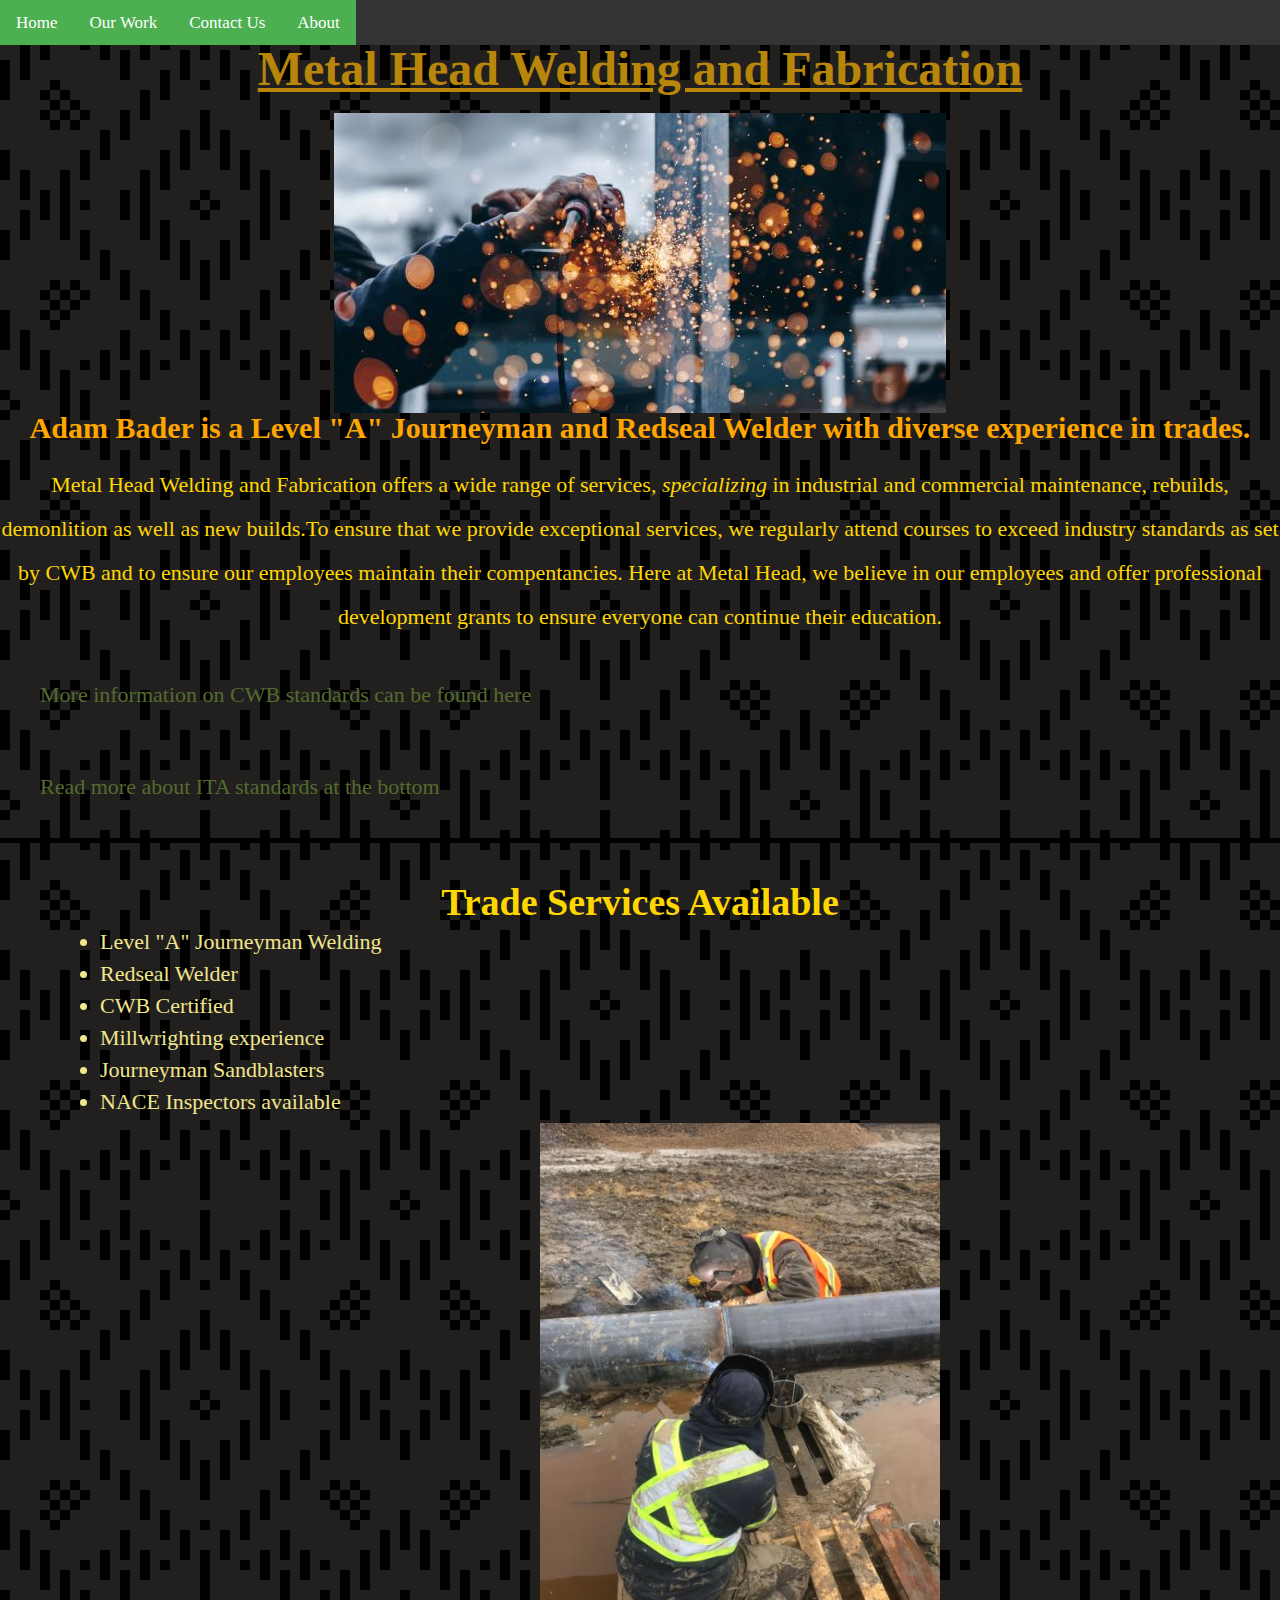
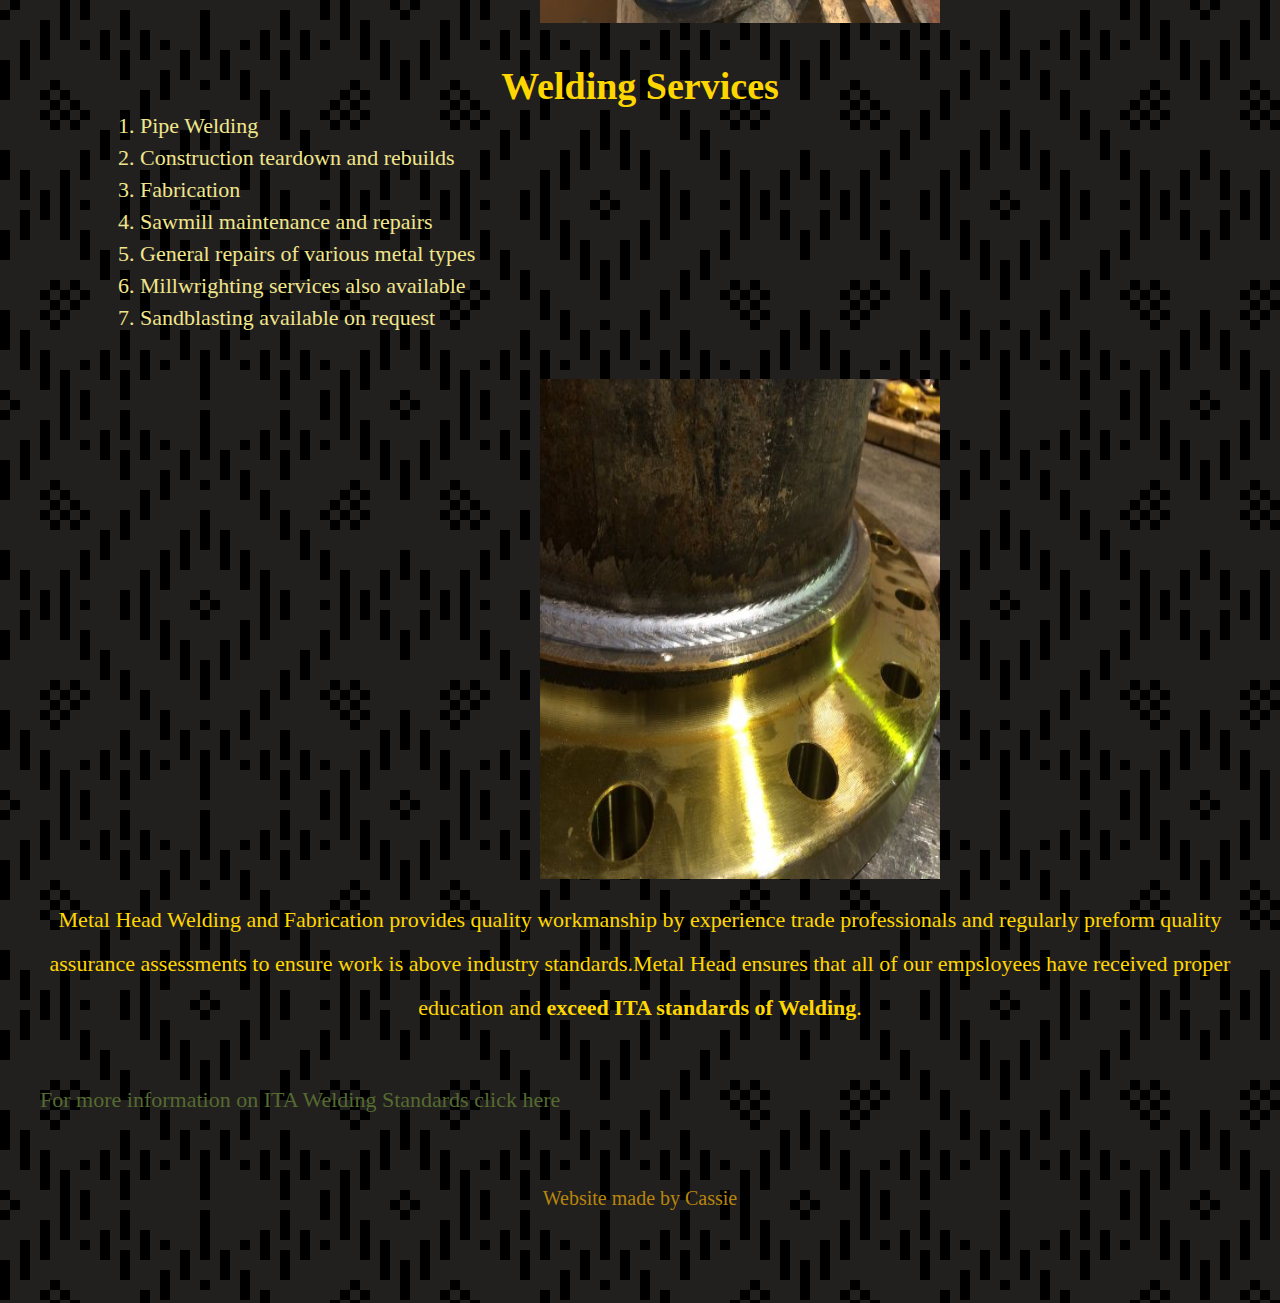
==== commit 06017cc0: "update" ====
--- a/index.html
+++ b/index.html
@@ -23,6 +23,7 @@
   <div class="banner"></div>
 
   <h2>Adam Bader is a Level "A" Journeyman and Redseal Welder with diverse experience in trades.</h2>
+
 
   <p>Metal Head Welding and Fabrication offers a wide range of services, <em>specializing</em> in industrial and commercial maintenance, rebuilds, demonlition as well as new builds.To ensure that we provide exceptional services, we regularly attend courses to exceed industry standards as set by CWB and to ensure our employees maintain their compentancies. Here at Metal Head, we believe in our employees and offer professional development grants to ensure everyone can continue their education.</p>
 
@@ -57,7 +58,7 @@
   width="400" />
 </section2>
 
-</section>
+<!-- </section> -->
 <section>
   <h4>Welding Services</h4>
   <ol>
@@ -69,6 +70,7 @@
     <li>Millwrighting services also available</li>
     <li>Sandblasting available on request</li>
   </ol>
+</section>
 
 <section3>
 <img src="images/WeldingBead.JPG"
@@ -77,30 +79,19 @@
 </section3>
 
   <p>Metal Head Welding and Fabrication provides quality workmanship by experience trade professionals and regularly preform quality assurance assessments to ensure work is above industry standards.Metal Head ensures that all of our empsloyees have received proper education and <strong>exceed ITA standards of Welding</strong>.</p>
-
+<br><br>
   <a href="https://www.itabc.ca/program/welder"
     target="_blank">
     For more information on ITA Welding Standards click here
   </a>
+<br><br>
 
-</section>
+<!-- </section> -->
 
 </body>
 </html>
 
 
-
-  <div>
-    <h5>Quality Services by Trained Professions</h5>
-  </div>
-
-  <div>
-    <h6>Competative Rates</h6>
-
-
-</div>
-
-
 <footer id="footer">
   <p> Website made by Cassie </p>
 </footer>
--- a/style.css
+++ b/style.css
@@ -9,13 +9,13 @@
 }
 
 body {
-  background-color: DarkSeaGreen;
   font-family: 'Ariel' Georgia, serif;
   font-size: 14px;
   font-weight: 500;
+  background-image: url(images/folkpatternblack.png);
   }
 
-  h1, h2 {
+h1, h2 {
     font-weight: 100;
     font-style: normal;
     margin-bottom: 20px;
@@ -33,17 +33,20 @@
   color: Orange;
   font-size: 30px;
   font-weight: 700;
+  text-align: center;
 }
 
 p {
   color: Gold;
   line-height: 2;
   margin: 15px 0;
-}
-
-ul, ol {
-  margin: 15px 0;
+  text-align: center;
+}
+
+ul, ol, li {
+  margin: 10px;
   color: Yellow;
+  line-height: 2;
 }
 
 section li a {
@@ -85,6 +88,7 @@
 footer {
   padding: 30px;
   font-size: 22px;
+  text-align: left;
 }
 
 header {
@@ -93,7 +97,7 @@
 }
 
 section {
-  margin: 30px;
+  margin: 10px;
   padding: 30px;
 }
 
@@ -129,9 +133,6 @@
   margin: 0 auto;
 }
 
-body {
-  background-image: url(images/folkpatternblack.PNG);
-}
 
 .banner {
   height: 300px;
@@ -150,7 +151,7 @@
 
 h3, h4, h5, h6 {
   color: Gold;
-  font-size: 30px;
+  font-size: 38px;
   text-align: center;
 }
 
@@ -193,3 +194,38 @@
   background-color: #4CAF50;
   color: white;
 }
+
+.fa {
+  padding: 20px;
+  font-size: 30px;
+  text-align: center;
+  text-decoration: none;
+  margin: 5px 2px;
+  border-radius: 50%;
+}
+
+.fa:hover {
+    opacity: 0.7;
+}
+
+.fa-twitter {
+  background: #55ACEE;
+  color: white;
+}
+
+.fa-instagram {
+  background: #125688;
+  color: white;
+}
+
+p3 {
+  font-size: 28px;
+  color: Gold;
+  line-height: 2;
+}
+
+li {
+  line-height: 1;
+  color: Khaki;
+  font-size: 22px;
+}
